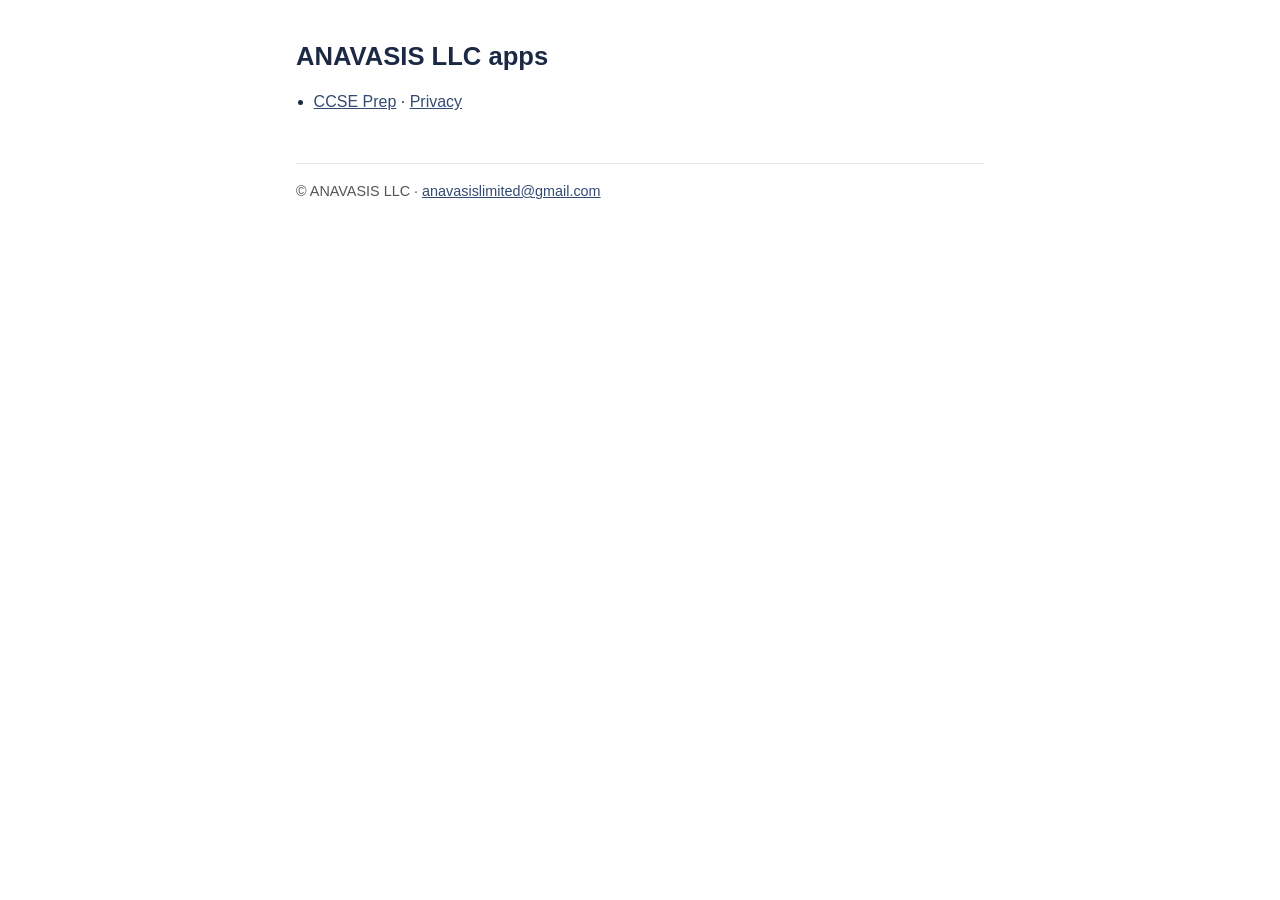
==== index.html @ 7d3db37f "Shared ANAVASIS app pages; CCSE Prep support + privacy Co-Authored-By: Claude Opus 5.5 <noreply@anth" ====
<!doctype html>
<html lang="en">
<head>
<meta charset="utf-8">
<meta name="viewport" content="width=device-width, initial-scale=1">
<title>ANAVASIS LLC apps</title>
<link rel="stylesheet" href="assets/site.css">
</head>
<body>
<h1>ANAVASIS LLC apps</h1>
<ul class="apps">
<li><a href="ccseprep/">CCSE Prep</a> · <a href="ccseprep/privacy/">Privacy</a></li>
</ul>
<footer>© ANAVASIS LLC · <a href="mailto:anavasislimited@gmail.com">anavasislimited@gmail.com</a></footer>
</body>
</html>
---- assets/site.css ----
:root { --ink: #1c2945; --link: #334a73; --muted: #555; --bg: #fff; --rule: #e3e6ec; }
@media (prefers-color-scheme: dark) { :root { --ink: #e8ecf3; --link: #9fb6e0; --muted: #aab; --bg: #10151f; --rule: #2a3242; } }
* { box-sizing: border-box; }
body { font: 16px/1.55 -apple-system, BlinkMacSystemFont, "Segoe UI", Roboto, sans-serif; max-width: 720px;
       margin: 0 auto; padding: 24px 16px 48px; color: var(--ink); background: var(--bg); }
h1 { font-size: 1.6rem; line-height: 1.25; } h2 { font-size: 1.1rem; margin-top: 1.8rem; }
a { color: var(--link); } .note, .meta, footer { color: var(--muted); font-size: .9rem; }
footer { margin-top: 3rem; padding-top: 1rem; border-top: 1px solid var(--rule); }
ul.apps { padding-left: 1.1rem; } ul.apps li { margin: .4rem 0; }
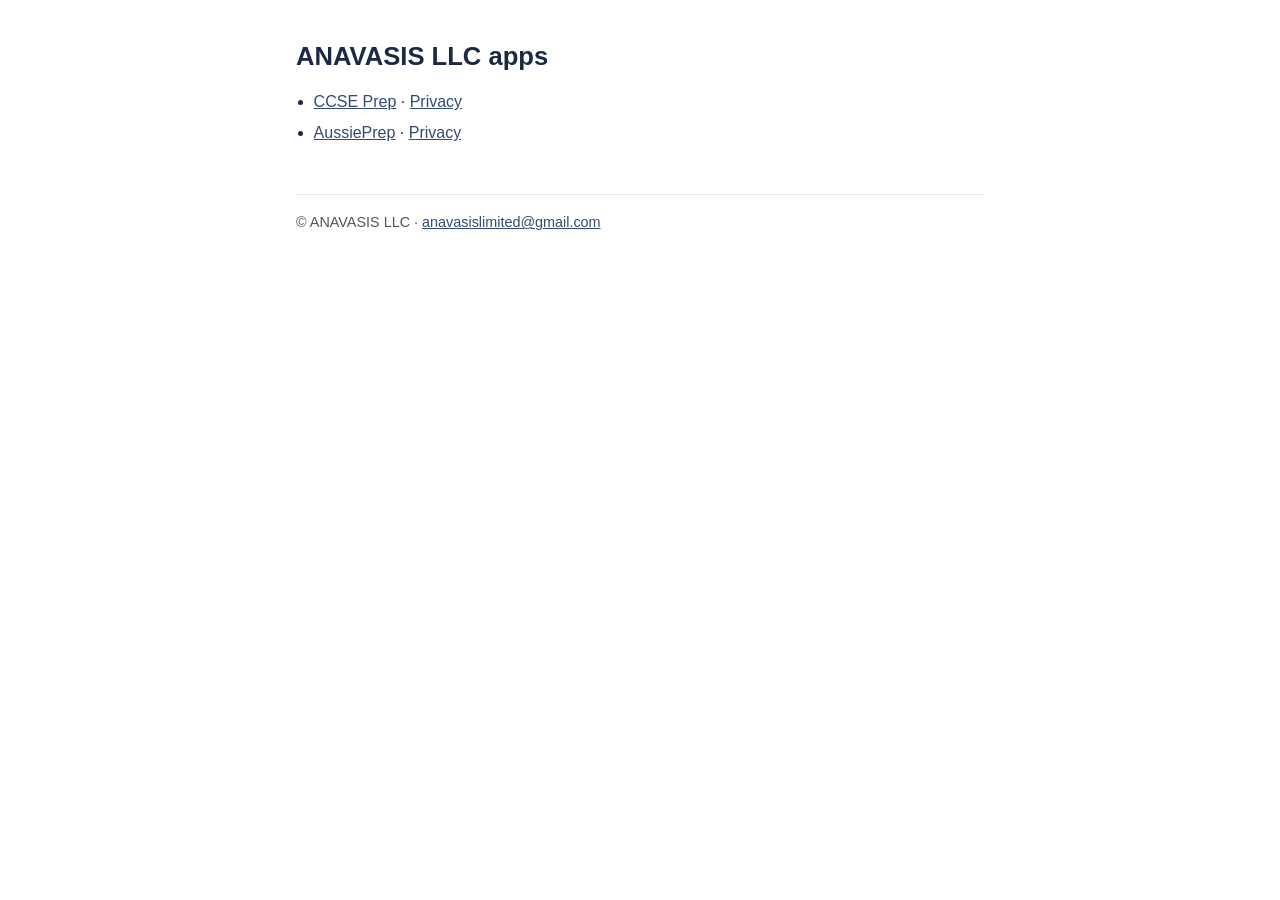
==== commit b3553139: "AussiePrep (Australian citizenship): support and privacy pages Co-Authored-By: Claude Opus 5.5 <nore" ====
--- a/index.html
+++ b/index.html
@@ -10,6 +10,7 @@
 <h1>ANAVASIS LLC apps</h1>
 <ul class="apps">
 <li><a href="ccseprep/">CCSE Prep</a> · <a href="ccseprep/privacy/">Privacy</a></li>
+<li><a href="aucitizenship/">AussiePrep</a> · <a href="aucitizenship/privacy/">Privacy</a></li>
 </ul>
 <footer>© ANAVASIS LLC · <a href="mailto:anavasislimited@gmail.com">anavasislimited@gmail.com</a></footer>
 </body>
--- a/assets/site.css
+++ b/assets/site.css
@@ -7,3 +7,5 @@
 a { color: var(--link); } .note, .meta, footer { color: var(--muted); font-size: .9rem; }
 footer { margin-top: 3rem; padding-top: 1rem; border-top: 1px solid var(--rule); }
 ul.apps { padding-left: 1.1rem; } ul.apps li { margin: .4rem 0; }
+table { border-collapse: collapse; width: 100%; font-size: .92rem; display: block; overflow-x: auto; }
+th, td { text-align: left; vertical-align: top; padding: .45rem .6rem; border-bottom: 1px solid var(--rule); }
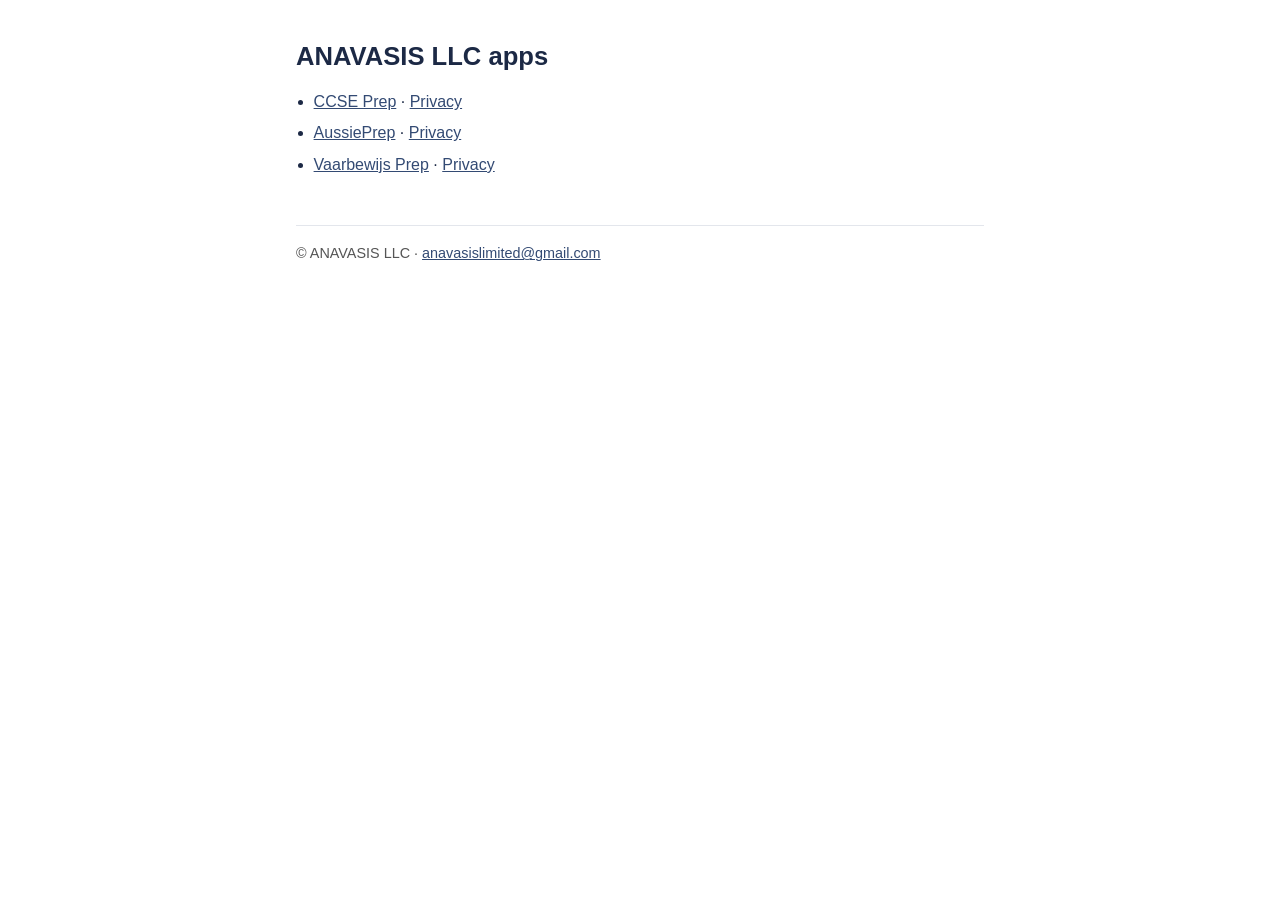
==== commit 78bd517b: "Add Vaarbewijs Prep support and privacy pages; banner-only ad option Co-Authored-By: Claude Opus 5.5" ====
--- a/index.html
+++ b/index.html
@@ -11,6 +11,7 @@
 <ul class="apps">
 <li><a href="ccseprep/">CCSE Prep</a> · <a href="ccseprep/privacy/">Privacy</a></li>
 <li><a href="aucitizenship/">AussiePrep</a> · <a href="aucitizenship/privacy/">Privacy</a></li>
+<li><a href="vaarbewijs/">Vaarbewijs Prep</a> · <a href="vaarbewijs/privacy/">Privacy</a></li>
 </ul>
 <footer>© ANAVASIS LLC · <a href="mailto:anavasislimited@gmail.com">anavasislimited@gmail.com</a></footer>
 </body>
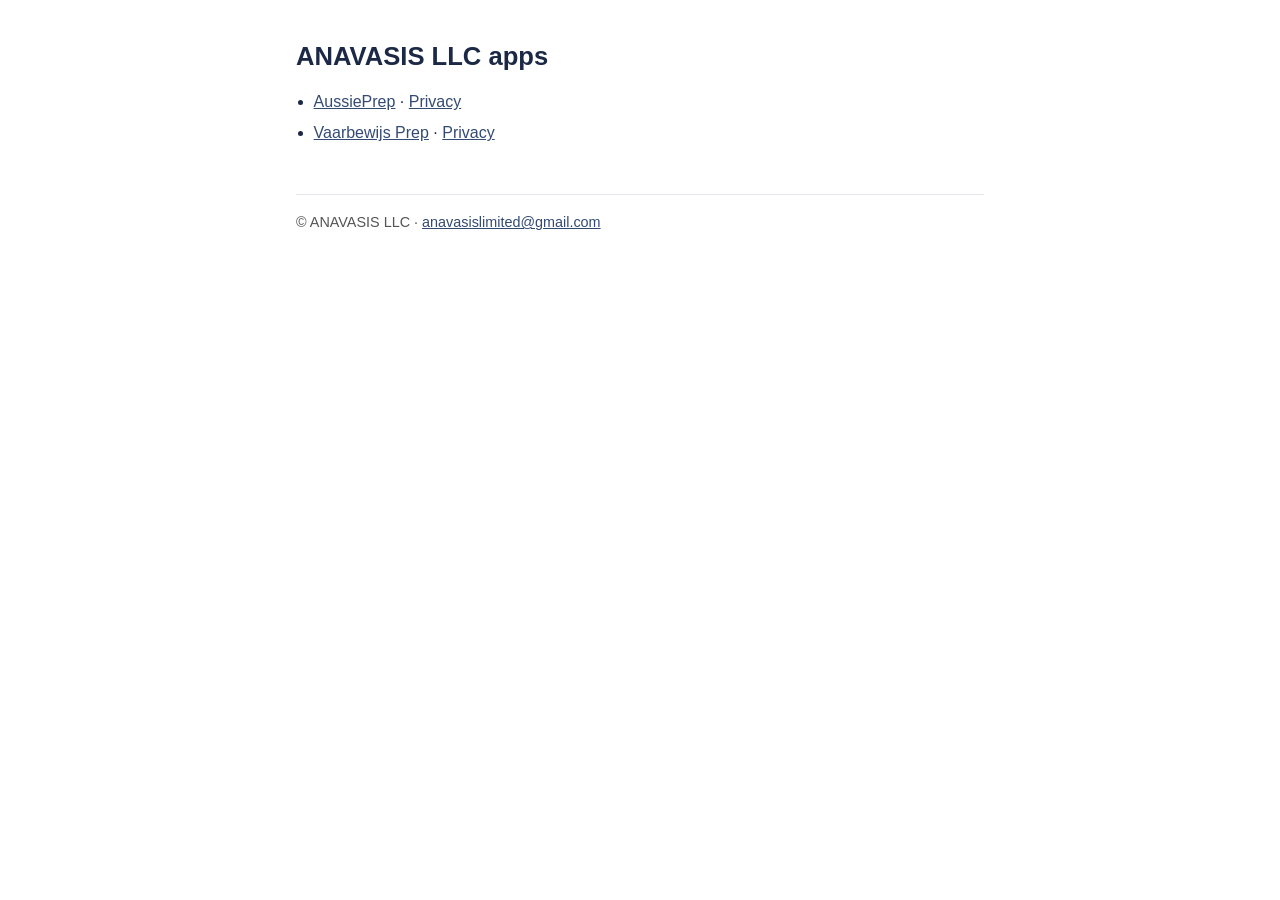
==== commit 7a913847: "Unpublish CCSE Prep pages (paused pending permission); config kept in paused_apps Co-Authored-By: Cl" ====
--- a/index.html
+++ b/index.html
@@ -9,7 +9,6 @@
 <body>
 <h1>ANAVASIS LLC apps</h1>
 <ul class="apps">
-<li><a href="ccseprep/">CCSE Prep</a> · <a href="ccseprep/privacy/">Privacy</a></li>
 <li><a href="aucitizenship/">AussiePrep</a> · <a href="aucitizenship/privacy/">Privacy</a></li>
 <li><a href="vaarbewijs/">Vaarbewijs Prep</a> · <a href="vaarbewijs/privacy/">Privacy</a></li>
 </ul>
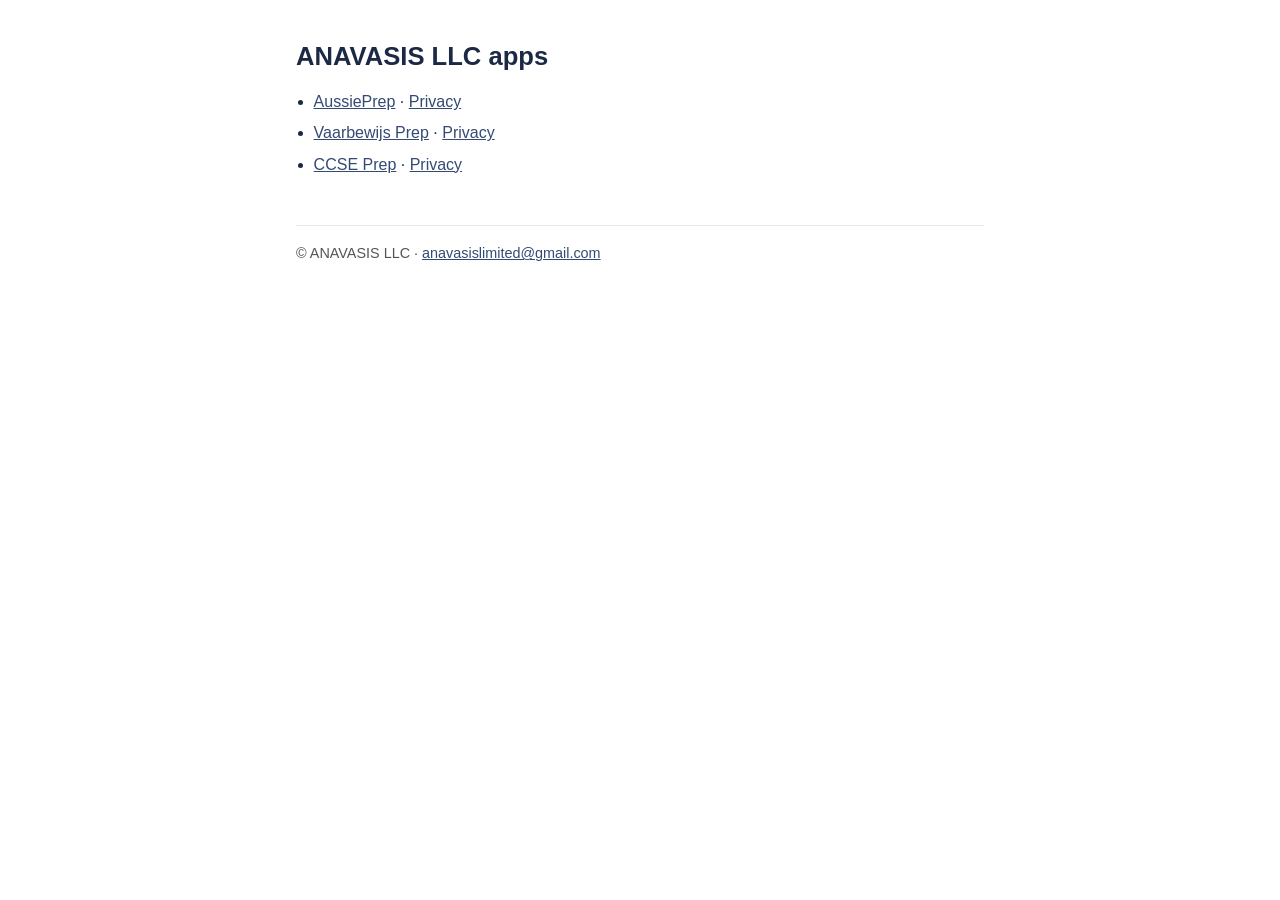
==== commit a4703c1f: "Publish CCSE Prep support and privacy pages (original question bank) Co-Authored-By: Claude Opus 5.5" ====
--- a/index.html
+++ b/index.html
@@ -11,6 +11,7 @@
 <ul class="apps">
 <li><a href="aucitizenship/">AussiePrep</a> · <a href="aucitizenship/privacy/">Privacy</a></li>
 <li><a href="vaarbewijs/">Vaarbewijs Prep</a> · <a href="vaarbewijs/privacy/">Privacy</a></li>
+<li><a href="ccseprep/">CCSE Prep</a> · <a href="ccseprep/privacy/">Privacy</a></li>
 </ul>
 <footer>© ANAVASIS LLC · <a href="mailto:anavasislimited@gmail.com">anavasislimited@gmail.com</a></footer>
 </body>
